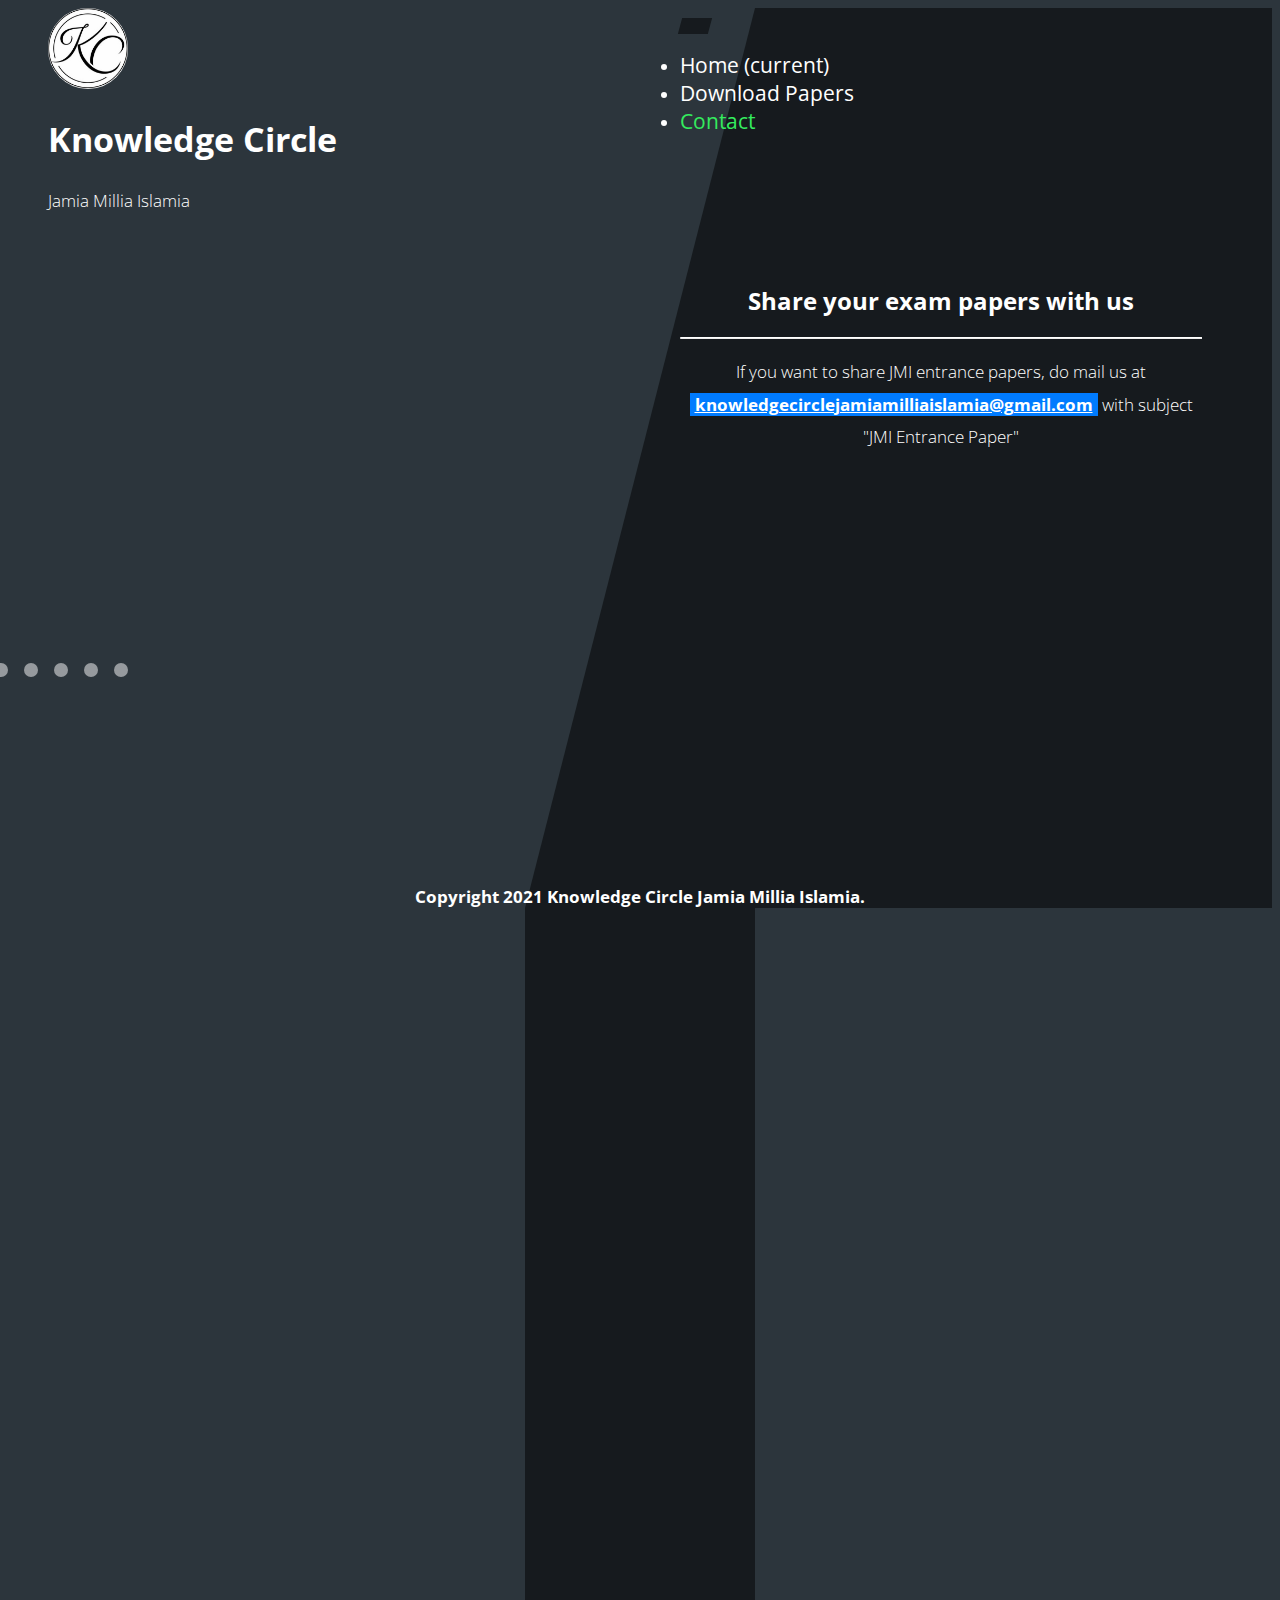
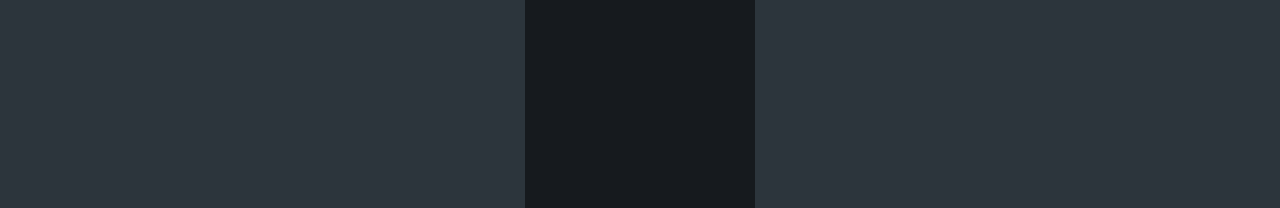
==== contact.html @ 06b5ec3a "UI changes" ====
<!DOCTYPE html>
<html lang="en">

<head>
    <meta charset="UTF-8">
    <meta name="viewport" content="width=device-width, initial-scale=1.0">
    <meta http-equiv="X-UA-Compatible" content="ie=edge">
    <title>Diagoona - About Page</title>
    <link href="https://fonts.googleapis.com/css?family=Open+Sans:300,400" rel="stylesheet" />
    <!-- https://fonts.google.com/ -->
    <link href="css/bootstrap.min.css" rel="stylesheet" /> <!-- https://getbootstrap.com/ -->
    <link href="fontawesome/css/all.min.css" rel="stylesheet" /> <!-- https://fontawesome.com/ -->
    <link href="css/templatemo-diagoona.css" rel="stylesheet" />
    <link href="css/main.css" rel="stylesheet" />
    <link rel="icon" href="./img/kc.jpg">


    <meta name="description" content="Knowledge Circle Jamia Millia Islamia. previous year papers" />
    <meta name="keywords"
        content="jmi previous year papers, papers, entrance papers, jmi entrance papers, knowledge circle" />
    <meta name="author" content="Knowledge Circle Jamia Millia Islamia" />
    <meta name="summary" content="Knowledge Circle Jamia Millia Islamia">
    <meta name="language" content="English">
    <meta name="author" content="Knowledge Circle Jamia Millia Islamia">
    <meta name="designer" content="Knowledge Circle Jamia Millia Islamia">
    <meta name="coverage" content="Worldwide">
    <meta name="distribution" content="Global">


    <!--

TemplateMo 550 Diagoona

https://templatemo.com/tm-550-diagoona

-->
</head>

<body>
    <div class="tm-container">
        <div>
            <div class="tm-row pt-4">
                <div class="tm-col-left">
                    <a href="./">

                        <div class="tm-site-header media">
                            <i class=""><img class="logo" src="./img/kc.jpg" alt=""></i>

                            <div class="media-body">
                                <h1 class="tm-sitename text-uppercase">Knowledge Circle</h1>
                                <p class="tm-slogon">Jamia Millia Islamia</p>
                            </div>
                        </div>
                    </a>
                </div>
                <div class="tm-col-right">
                    <nav class="navbar navbar-expand-lg" id="tm-main-nav">
                        <button class="navbar-toggler toggler-example mr-0 ml-auto" type="button" data-toggle="collapse"
                            data-target="#navbar-nav" aria-controls="navbar-nav" aria-expanded="false"
                            aria-label="Toggle navigation">
                            <span><i class="fas fa-bars"></i></span>
                        </button>
                        <div class="collapse navbar-collapse tm-nav" id="navbar-nav">
                            <ul class="navbar-nav text-uppercase">
                                <li class="nav-item">
                                    <a class="nav-link tm-nav-link" href="./">Home <span
                                            class="sr-only">(current)</span></a>
                                </li>
                                <li class="nav-item">
                                    <a class="nav-link tm-nav-link" href="download-papers.html">Download Papers</a>
                                </li>
                                <li class="nav-item active">
                                    <a class="nav-link tm-nav-link" href="contact.html">Contact</a>
                                </li>


                            </ul>
                        </div>
                    </nav>
                </div>
            </div>

            <div class="tm-row">
                <div class="tm-col-left"></div>
                <main class="tm-col-right">
                    <section class="tm-content tm-about">
                        <h2 class="mb-5 tm-content-title">Share your exam papers with us</h2>
                        <hr class="mb-4">

                        <div class="media my-3">
                            <i class="fas fa-draw-polygon fa-3x p-3 mr-4"></i>
                            <div class="media-body">
                                <p> If you want to share JMI entrance papers, do mail us at <a
                                        href="mailto:knowledgecirclejamiamilliaislamia@gmail.com"
                                        style="padding: 0 5px;background: #007bff;color: white;font-weight: bold;text-decoration: underline;">knowledgecirclejamiamilliaislamia@gmail.com</a>
                                    with subject "JMI Entrance Paper"</p>
                            </div>
                        </div>

                    </section>
                </main>
            </div>
        </div>

        <div class="tm-row">
            <div class="tm-col-left text-center">
                <ul class="tm-bg-controls-wrapper">
                    <li class="tm-bg-control active" data-id="0"></li>
                    <li class="tm-bg-control" data-id="1"></li>
                    <li class="tm-bg-control" data-id="2"></li>
                    <li class="tm-bg-control" data-id="3"></li>
                    <li class="tm-bg-control" data-id="4"></li>
                    <li class="tm-bg-control" data-id="5"></li>
                    <li class="tm-bg-control" data-id="6"></li>
                    <li class="tm-bg-control" data-id="7"></li>
                </ul>
            </div>
            <div class="tm-col-right tm-col-footer">
                <footer class="tm-site-footer text-right">
                    <p class="mb-0"></p>
                </footer>
            </div>
        </div>

        <div class="copyright">Copyright 2021 Knowledge Circle Jamia Millia Islamia.</div>


        <!-- Diagonal background design -->
        <div class="tm-bg">
            <div class="tm-bg-left"></div>
            <div class="tm-bg-right"></div>
        </div>
    </div>

    <script src="js/jquery-3.4.1.min.js"></script>
    <script src="js/bootstrap.min.js"></script>
    <script src="js/jquery.backstretch.min.js"></script>
    <script src="js/templatemo-script.js"></script>
</body>

</html>
---- css/templatemo-diagoona.css ----
/*

TemplateMo 550 Diagoona

https://templatemo.com/tm-550-diagoona

*/

body {
    font-family: 'Open Sans', Arial, sans-serif;
    font-size: 17px;
    font-weight: 300;
    overflow-x: hidden;
    color: white;
    background-color: #2C353C;
}

a { 
    transition: all 0.3s ease; 
    text-decoration: none;
}

ul { padding: 0; }
a:hover { text-decoration: none; }
button:focus { outline: none; }
p { line-height: 1.9; }
.tm-logo { margin-right: 20px; }
.tm-slogan { font-size: 0.8rem; }

/* Navigation */
.navbar-toggler {
    padding: 8px 15px;
    border: 0;
    border-radius: 0;
    transform: skewX(-15deg);
    background-color: rgba(0,0,0,0.5);
    color: white;    
}

.navbar-toggler i { transform: skewX(15deg); }

.navbar-expand-lg {
    padding-left: 0;
    padding-right: 0;
    z-index: 20;
}

.navbar-expand-lg .navbar-nav .nav-link { padding: 0; }

.navbar-expand-lg .navbar-nav .tm-nav-link {
    font-size: 1.3rem;
    font-weight: 400;
    color: white;    
    padding-bottom: 30px;    
}

.nav-item { margin-right: 60px; }

.nav-item:last-child { margin-right: 0; }

.nav-item.active .tm-nav-link,
.nav-item:hover .tm-nav-link {
    color: #34ec5e;
}

/* Page Background */
.tm-bg {
    position: absolute;
    left: 0;
    right: 0;
    width: 100%;
    height: 100%;
    display: flex;
    z-index: -1000;
}

.tm-bg-left,
.tm-bg-right {
    position: relative;
    width: 50%;
    height: 100%;
}

.tm-bg-right { background-color: rgba(0,0,0,0.5); }

.tm-bg-left {
    border-right: 230px solid rgba(0,0,0,0.5);
    border-top: 100vh solid transparent;
}

.tm-bg-controls-wrapper {
    display: inline-block;
    margin-left: -150px;
}

.tm-bg-control {
    display: inline-block;
    width: 14px;
    height: 14px;
    background-color: rgba(255,255,255,0.5);
    margin: 6px;
    cursor: pointer;
    border-radius: 50%;
}

.tm-bg-control.active,
.tm-bg-control:hover {
    background-color: white;
}

.tm-container {
    width: 100%;
    height: 100%;
    min-height: 100vh;
    position: relative;
    display: flex;
    flex-direction: column;
    justify-content: space-between;  
}

.tm-row { display: flex; }

.tm-col-left {
    width: 50%;
    height: 100%;
    padding-left: 40px;  
    padding-right: 40px;
}

.tm-col-right {
    width: 50%;
    height: 100%;
    padding-left: 70px;
    padding-right: 70px;
    z-index: 10000000;
}

.tm-content {
    max-width: 660px;
    margin-top: 50px;
    padding-right: 20px;
}

.tm-about { max-width: 525px; }

::-webkit-scrollbar {
    -webkit-appearance: none;
    width: 10px;
}
  
::-webkit-scrollbar-thumb {
    border-radius: 5px;
    background-color: rgba(255,255,255,.8);
    box-shadow: 0 0 1px rgba(255,255,255,.8);
}

.tm-content-title { font-size: 1.5rem; }
hr { border-top: 1px solid white; }

.btn {
    padding: 10px 25px;
    border-radius: 0;
}

.btn-big {
    padding: 9px 40px;
    font-size: 1.2rem;;
}

.btn-primary {
    background-color: white;
    color: white;
    font-weight: bold;
    border: 0;
    border-radius: 10px;
    background: linear-gradient(-45deg, #22ff07, #17a2b8);
    transition: all .3s ease-out;
}


.btn-primary:hover {
    transform: scale(1.1);
}

.tm-site-footer {
    padding: 40px 0 20px;
    max-width: 660px;
    font-size: 0.95rem;
}

.tm-col-footer { padding-left: 0; }
.tm-text-link { color: white; }

.tm-text-link:hover,
.tm-text-link:focus {
    color: #9CC;
}

/* Service */ 
.tm-service-text { max-width: 365px; }
.tm-service-img { margin-right: 25px; }
.tm-service-img-r { margin-left: 25px; }

/* Contact */
.form-control,
textarea {    
    color: white;
    background-color: transparent;
    background-clip: padding-box;
    border: none;
    border-bottom: 1px solid #999A9B;
    border-radius: 0;
    transition: border-color 0.15s ease-in-out, box-shadow 0.15s ease-in-out;
    padding: 10px 0;
    font-family: 'Open Sans', Arial, sans-serif;
    font-size: 1rem;
    font-weight: 400;
    line-height: 1.5;
}

.form-control:focus {
    color: white;
    background-color: transparent;    
    box-shadow: none;
    border-color: #9CC;
    outline: none;
}

.mb-85 { margin-bottom: 85px; }
.tm-contact-main { max-width: 690px; }

.tm-contact {
    max-width: 420px;
    margin-left: auto;
    margin-right: auto;
}

.form-control::-webkit-input-placeholder { color: white; } /* Edge */  
.form-control:-ms-input-placeholder { color: white; } /* Internet Explorer 10-11 */  
.form-control::placeholder { color: white; }

@media (max-width: 1200px) {
    .nav-item { margin-right: 30px; }

    .tm-page-right {
        padding-left: 30px;
        padding-right: 30px;
    }
}

@media (max-width: 992px) {    
    .tm-nav {
        position: absolute;
        background: rgba(0, 0, 0, 0.8);
        color: white;
        top: 44px;
        right: 4px;
    }

    .navbar-expand-lg .navbar-nav .tm-nav-link {
        color: white;
        font-size: 1.1rem;
        padding: 13px 20px;
    }

    .nav-item { margin-right: 0; }

    .nav-item.active .tm-nav-link,
    .nav-item:hover .tm-nav-link {
        color: #9CC;
    }

    .tm-content { margin-top: 20px; }
    .tm-site-footer { padding-top: 40px; }
    .tm-col-left { width: 40%; }

    .tm-col-right {
        width: 60%;
        padding-left: 100px;
        padding-right: 30px;
    }
    
    .tm-col-footer { padding-left: 0; }
}

@media (max-width: 768px) {
    .tm-row { flex-direction: column; }

    .tm-col-left,
    .tm-col-right,
    .tm-bg-left,
    .tm-bg-right {
        width: 100%;
    }

    #tm-main-nav {
        position: fixed;
        top: 50px;
        right: 40px;
        padding-bottom: 0;
    }  
    
    .tm-bg { flex-direction: column; }

    .tm-bg-left {
        height: 200px;        
        border-bottom: 50px solid rgba(0,0,0,0.5);
        border-right: 0;
        border-top: 0;
    }

    .tm-bg-right { height: calc(100% - 200px); }

    .tm-bg-controls-wrapper {
        margin-left: 0;
        margin-top: 50px;
    }

    .tm-content {
        max-height: none;
        margin-top: 40px;
    }

    .tm-col-right {
        padding-top: 40px;
        padding-left: 30px;
    }

    .tm-col-footer {
        padding-left: 10px;
        padding-right: 10px;
    }
}

@media (max-width: 460px) {
    .tm-logo { margin-right: 15px; }
    .tm-sitename { font-size: 1.8rem; }
    .tm-slogon { font-size: 0.8rem; }
}

@media (max-width: 450px), (min-width: 768px) and (max-width: 830px), (min-width: 992px) and (max-width: 1040px) {
    .tm-service-media { flex-direction: column; }
    .tm-service-media-img-l { flex-direction: column-reverse; }
    .tm-service-text { margin-top: 20px; }
    .tm-service-img { margin-right: 0; }
    .tm-service-img-r { margin-left: 0; }
}
---- css/main.css ----
/* by Jamal Hassouni*/
@import url('https://fonts.googleapis.com/css?family=Roboto:300');

.card {
  position: relative;
  max-width: 600px;
  height: auto;
  background: linear-gradient(-45deg, #fe0847, #feae3f);
  border-radius: 15px;
  margin: 0 auto;
  padding: 40px 20px;
  -webkit-box-shadow: 0 10px 15px rgba(0, 0, 0, .1);
  box-shadow: 0 10px 15px rgba(0, 0, 0, .1);
  -webkit-transition: .5s;
  transition: .3s;
}

.card:hover {
  -webkit-transform: translateY(-20px);
  transform: translateY(-20px);
}

.col-sm-4 {
  margin-top: 30px;

}

.col-sm-4:nth-child(3n + 1) .card,
.col-sm-4:nth-child(3n + 1) .card .title .fa {
  background: linear-gradient(-45deg, #fe0847, #feae3f);

}

.col-sm-4:nth-child(3n + 2) .card,
.col-sm-4:nth-child(3n + 2) .card .title .fa {
  background: linear-gradient(-45deg, #24ff72, #9a4eff);

}

.col-sm-4:nth-child(3n + 3) .card,
.col-sm-4:nth-child(3n + 3) .card .title .fa {


  background: linear-gradient(-45deg, #f403d1, #64b5f6);
}



.col-sm-4:hover .card,
.col-sm-4:hover .card .title .fa {
     background: linear-gradient(-45deg, #22ff07, #17a2b8);
}


/* .col-sm-4:nth-child(3n + 4) .card,
.col-sm-4:nth-child(3n + 4) .card .title .fa {
} */


.card::before {
  content: '';
  position: absolute;
  bottom: 0;
  left: 0;
  /* width: 100%; */
  height: 40%;
  /* background: rgba(255, 255, 255, .1); */
  z-index: 1;
  -webkit-transform: skewY(-5deg) scale(1.5);
  transform: skewY(-5deg) scale(1.5);
}

.title .fa {
  color: #fff;
  font-size: 60px;
  width: 100px;
  height: 100px;
  border-radius: 50%;
  text-align: center;
  line-height: 100px;
  -webkit-box-shadow: 0 10px 10px rgba(0, 0, 0, .1);
  box-shadow: 0 10px 10px rgba(0, 0, 0, .1);

}

.title h2 {
  position: relative;
  margin: 20px 0 0;
  padding: 0;
  color: #fff;
  font-size: 30px;
  font-weight: bold;
  z-index: 2;
  text-transform: capitalize;
}

.price,
.option {
  position: relative;
  z-index: 2;
}

.price h4 {
  margin: 0;
  padding: 20px 0;
  color: #fff;
  font-size: 60px;
}

.option ul {
  margin: 0;
  padding: 0;

}

.option ul li {
  margin: 0 0 10px;
  padding: 0;
  list-style: none;
  color: #fff;
  font-size: 16px;
}

.card a {
  /* position: relative; */
  z-index: 2;
  /* background: #fff; */
  color: white;
  /* width: 150px; */
  /* height: 40px; */
  /* line-height: 40px; */
  /* border-radius: 40px; */
  display: block;
  text-align: left;
  text-transform: capitalize;
  text-decoration: none;
  /* margin: 20px auto 0; */
  font-size: 16px;
  cursor: pointer;
  margin-bottom: 5px;
  transition: all .1s ease-out;
}

.card a:hover {
  font-weight: bold;
  text-decoration: underline;
}

section {
  width: 100%;
  text-align: center;
}

table {
  margin-bottom: 20px;
  display: block;
}

tbody {
  display: block;
}

tr {
  display: block;
}
th {
  font-size: 20px;
    font-weight: bold;
    display: inline-block;
    background: #67626230;
    padding: 8px 20px;
    border-radius: 15px;
    box-shadow: 0 0 5px #757171;
    margin-bottom: 15px;
}

td a i {
  margin-right: 5px;
}

.logo {
  width: 80px;
  margin-right: 5px;
  border-radius: 50%;

}

.copyright{
  text-align: center;
  font-weight: bold;
}
.media-body {
  color: white;
}
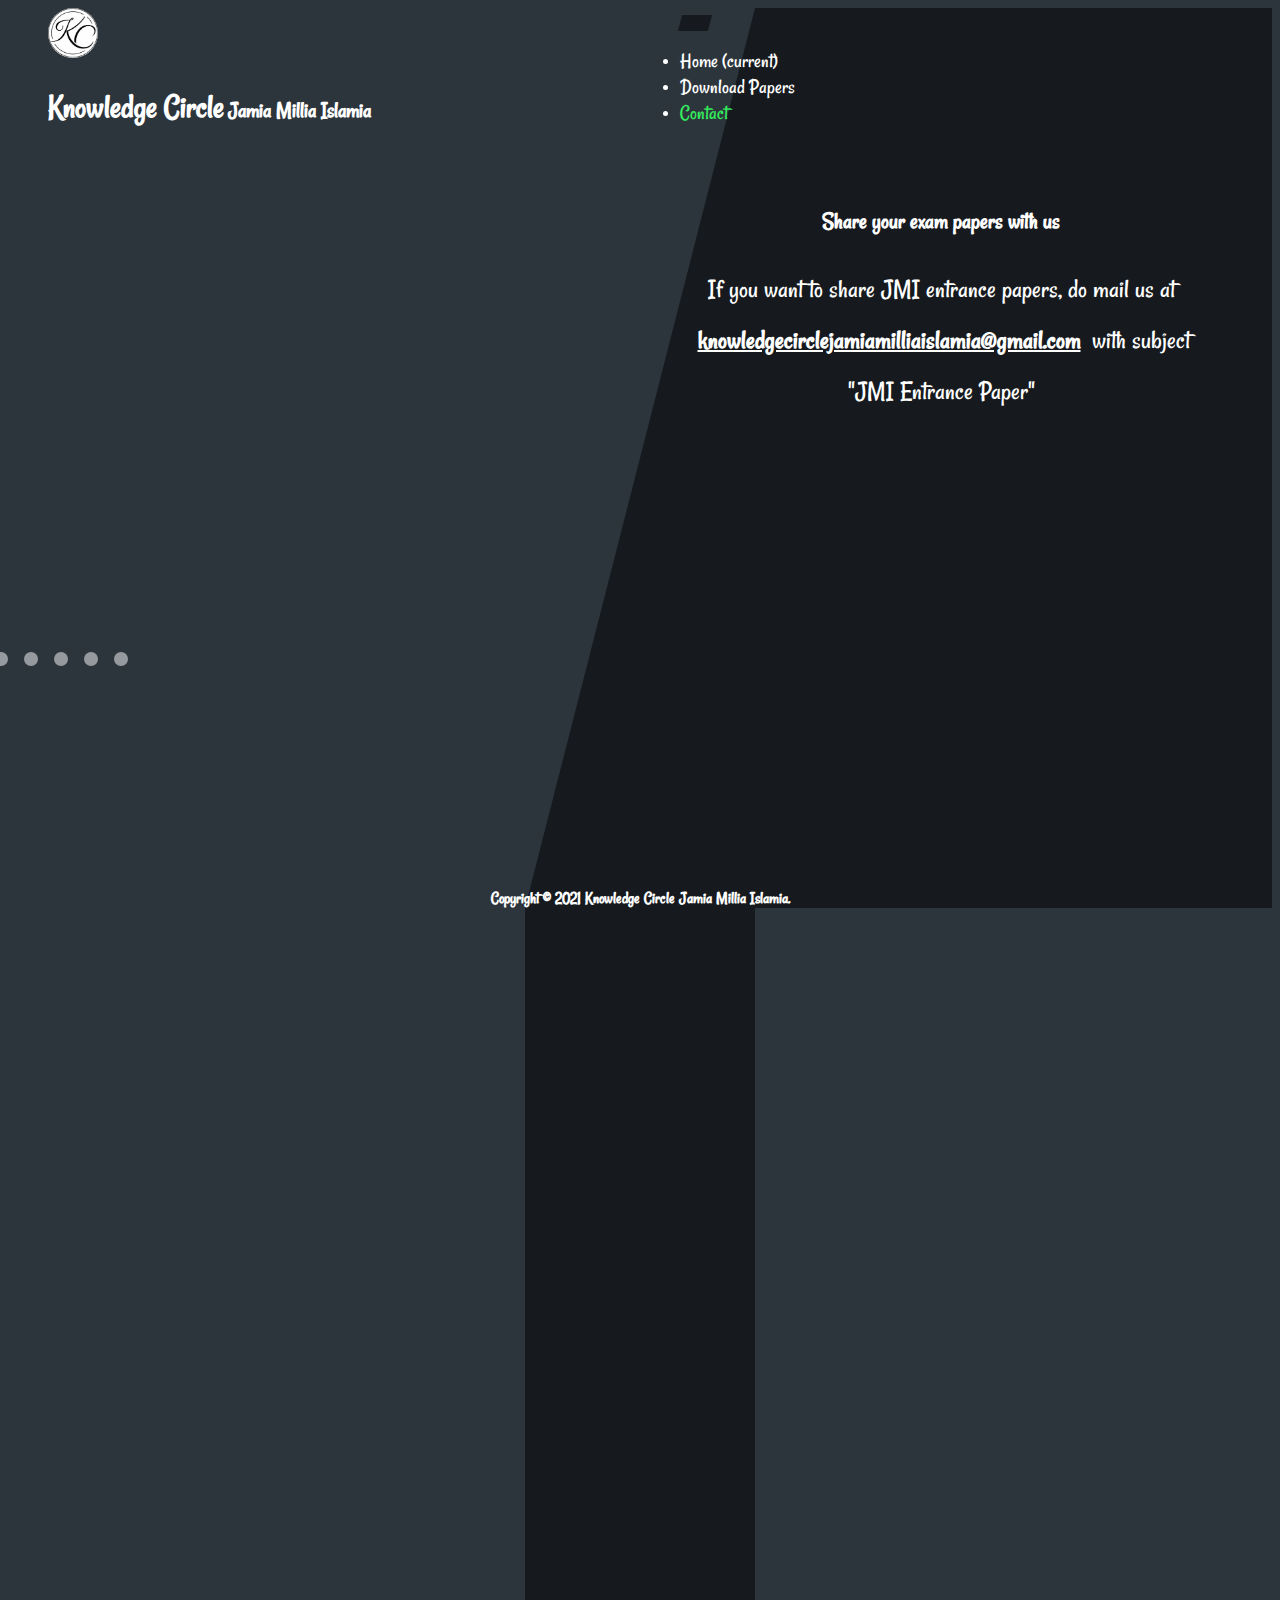
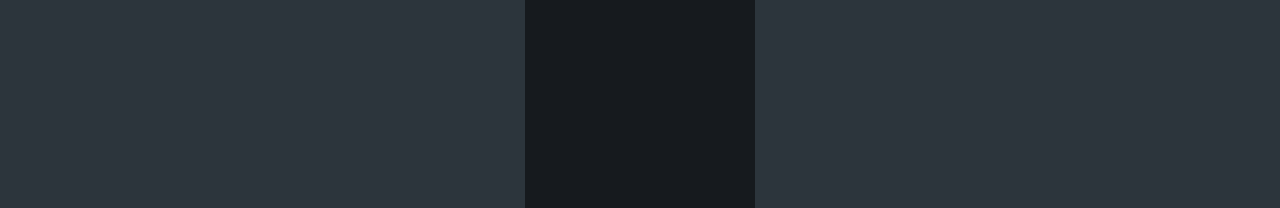
==== commit 45fbe538: "UI fix + google fonts" ====
--- a/contact.html
+++ b/contact.html
@@ -2,10 +2,14 @@
 <html lang="en">
 
 <head>
+
+    <meta name="theme-color" content="greenyellow">
+    <link href="https://fonts.googleapis.com/css2?family=Rancho&display=swap" rel="stylesheet">
+
     <meta charset="UTF-8">
     <meta name="viewport" content="width=device-width, initial-scale=1.0">
     <meta http-equiv="X-UA-Compatible" content="ie=edge">
-    <title>Diagoona - About Page</title>
+    <title>Knowledge Circle Jamia Millia Islamia</title>
     <link href="https://fonts.googleapis.com/css?family=Open+Sans:300,400" rel="stylesheet" />
     <!-- https://fonts.google.com/ -->
     <link href="css/bootstrap.min.css" rel="stylesheet" /> <!-- https://getbootstrap.com/ -->
@@ -25,6 +29,7 @@
     <meta name="designer" content="Knowledge Circle Jamia Millia Islamia">
     <meta name="coverage" content="Worldwide">
     <meta name="distribution" content="Global">
+    
 
 
     <!--
@@ -85,17 +90,11 @@
                 <main class="tm-col-right">
                     <section class="tm-content tm-about">
                         <h2 class="mb-5 tm-content-title">Share your exam papers with us</h2>
-                        <hr class="mb-4">
 
-                        <div class="media my-3">
-                            <i class="fas fa-draw-polygon fa-3x p-3 mr-4"></i>
-                            <div class="media-body">
-                                <p> If you want to share JMI entrance papers, do mail us at <a
+                                <p style="font-size: 27px;"> If you want to share JMI entrance papers, do mail us at <a
                                         href="mailto:knowledgecirclejamiamilliaislamia@gmail.com"
-                                        style="padding: 0 5px;background: #007bff;color: white;font-weight: bold;text-decoration: underline;">knowledgecirclejamiamilliaislamia@gmail.com</a>
+                                        style="word-wrap: break-word; padding: 0 5px;color: white;font-weight: bold;text-decoration: underline;">knowledgecirclejamiamilliaislamia@gmail.com</a>
                                     with subject "JMI Entrance Paper"</p>
-                            </div>
-                        </div>
 
                     </section>
                 </main>
@@ -122,7 +121,7 @@
             </div>
         </div>
 
-        <div class="copyright">Copyright 2021 Knowledge Circle Jamia Millia Islamia.</div>
+        <div class="copyright">Copyright &copy; 2021 Knowledge Circle Jamia Millia Islamia.</div>
 
 
         <!-- Diagonal background design -->
--- a/css/templatemo-diagoona.css
+++ b/css/templatemo-diagoona.css
@@ -51,7 +51,8 @@
     font-size: 1.3rem;
     font-weight: 400;
     color: white;    
-    padding-bottom: 30px;    
+    padding-bottom: 30px; 
+    z-index: 10000;   
 }
 
 .nav-item { margin-right: 60px; }
@@ -86,6 +87,7 @@
 .tm-bg-left {
     border-right: 230px solid rgba(0,0,0,0.5);
     border-top: 100vh solid transparent;
+    z-index: -1;
 }
 
 .tm-bg-controls-wrapper {
@@ -118,7 +120,8 @@
     justify-content: space-between;  
 }
 
-.tm-row { display: flex; }
+.tm-row { display: flex; 
+z-index: -1;}
 
 .tm-col-left {
     width: 50%;
@@ -132,7 +135,6 @@
     height: 100%;
     padding-left: 70px;
     padding-right: 70px;
-    z-index: 10000000;
 }
 
 .tm-content {
@@ -154,7 +156,8 @@
     box-shadow: 0 0 1px rgba(255,255,255,.8);
 }
 
-.tm-content-title { font-size: 1.5rem; }
+.tm-content-title { font-size: 1.5rem; 
+font-weight: bold;}
 hr { border-top: 1px solid white; }
 
 .btn {
@@ -170,7 +173,7 @@
 .btn-primary {
     background-color: white;
     color: white;
-    font-weight: bold;
+    font-size: 28px;
     border: 0;
     border-radius: 10px;
     background: linear-gradient(-45deg, #22ff07, #17a2b8);
@@ -193,7 +196,8 @@
 
 .tm-text-link:hover,
 .tm-text-link:focus {
-    color: #9CC;
+    color: #34ec5e;
+    
 }
 
 /* Service */ 
@@ -222,7 +226,7 @@
     color: white;
     background-color: transparent;    
     box-shadow: none;
-    border-color: #9CC;
+    color: #34ec5e;
     outline: none;
 }
 
@@ -267,7 +271,7 @@
 
     .nav-item.active .tm-nav-link,
     .nav-item:hover .tm-nav-link {
-        color: #9CC;
+        color: #34ec5e;
     }
 
     .tm-content { margin-top: 20px; }
--- a/css/main.css
+++ b/css/main.css
@@ -1,5 +1,9 @@
 /* by Jamal Hassouni*/
 @import url('https://fonts.googleapis.com/css?family=Roboto:300');
+
+* :not(.fa-graduation-cap, .fa-server) {
+  font-family: Rancho !important;
+}
 
 .card {
   position: relative;
@@ -8,7 +12,7 @@
   background: linear-gradient(-45deg, #fe0847, #feae3f);
   border-radius: 15px;
   margin: 0 auto;
-  padding: 40px 20px;
+  padding: 20px 45px 45px 15px;
   -webkit-box-shadow: 0 10px 15px rgba(0, 0, 0, .1);
   box-shadow: 0 10px 15px rgba(0, 0, 0, .1);
   -webkit-transition: .5s;
@@ -139,6 +143,7 @@
   cursor: pointer;
   margin-bottom: 5px;
   transition: all .1s ease-out;
+  font-family: sans-serif !important;
 }
 
 .card a:hover {
@@ -179,7 +184,7 @@
 }
 
 .logo {
-  width: 80px;
+  width: 50px;
   margin-right: 5px;
   border-radius: 50%;
 
@@ -191,4 +196,15 @@
 }
 .media-body {
   color: white;
+}
+
+
+.media-body h1,
+  .media-body p{
+  display: inline-block;
+}
+
+.tm-slogon {
+  font-weight: bold;
+  font-size: 23px;
 }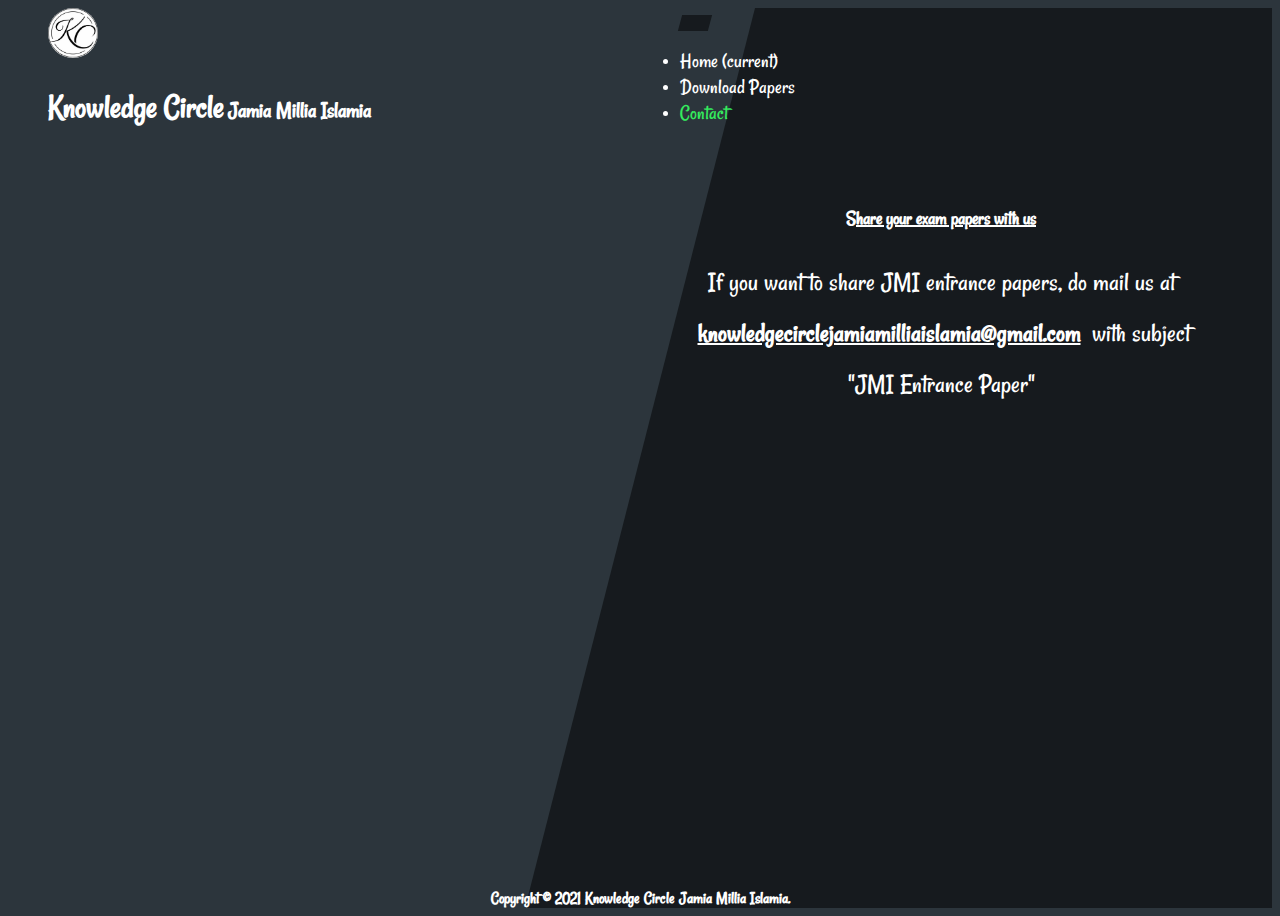
==== commit 722c4389: "slider image fix" ====
--- a/contact.html
+++ b/contact.html
@@ -107,11 +107,6 @@
                     <li class="tm-bg-control active" data-id="0"></li>
                     <li class="tm-bg-control" data-id="1"></li>
                     <li class="tm-bg-control" data-id="2"></li>
-                    <li class="tm-bg-control" data-id="3"></li>
-                    <li class="tm-bg-control" data-id="4"></li>
-                    <li class="tm-bg-control" data-id="5"></li>
-                    <li class="tm-bg-control" data-id="6"></li>
-                    <li class="tm-bg-control" data-id="7"></li>
                 </ul>
             </div>
             <div class="tm-col-right tm-col-footer">
--- a/css/main.css
+++ b/css/main.css
@@ -1,8 +1,14 @@
 /* by Jamal Hassouni*/
 @import url('https://fonts.googleapis.com/css?family=Roboto:300');
 
-* :not(.fa-graduation-cap, .fa-server) {
+* :not(.fa-graduation-cap, .fa-server, .fa-bars, .fa-download) {
   font-family: Rancho !important;
+}
+
+body .tm-container { /*added this so that index.html screen not become scrollable after increasing the font size*/
+	margin: 0;
+	height: 100%;
+	overflow: hidden;
 }
 
 .card {
@@ -151,6 +157,15 @@
   text-decoration: underline;
 }
 
+.tm-row .tm-col-right .tm-content .tm-content-title { /*Incresed the font-size of Knowledge circle jamia heading which is in h2*/
+	font-size: 28px;
+	text-decoration: underline;
+}
+
+.tm-row .tm-col-right .tm-content .mb-5 { /*increased the font-size of the paragraph below the h2 headline*/
+	font-size: 20px;
+}
+
 section {
   width: 100%;
   text-align: center;
@@ -207,4 +222,4 @@
 .tm-slogon {
   font-weight: bold;
   font-size: 23px;
-}+}
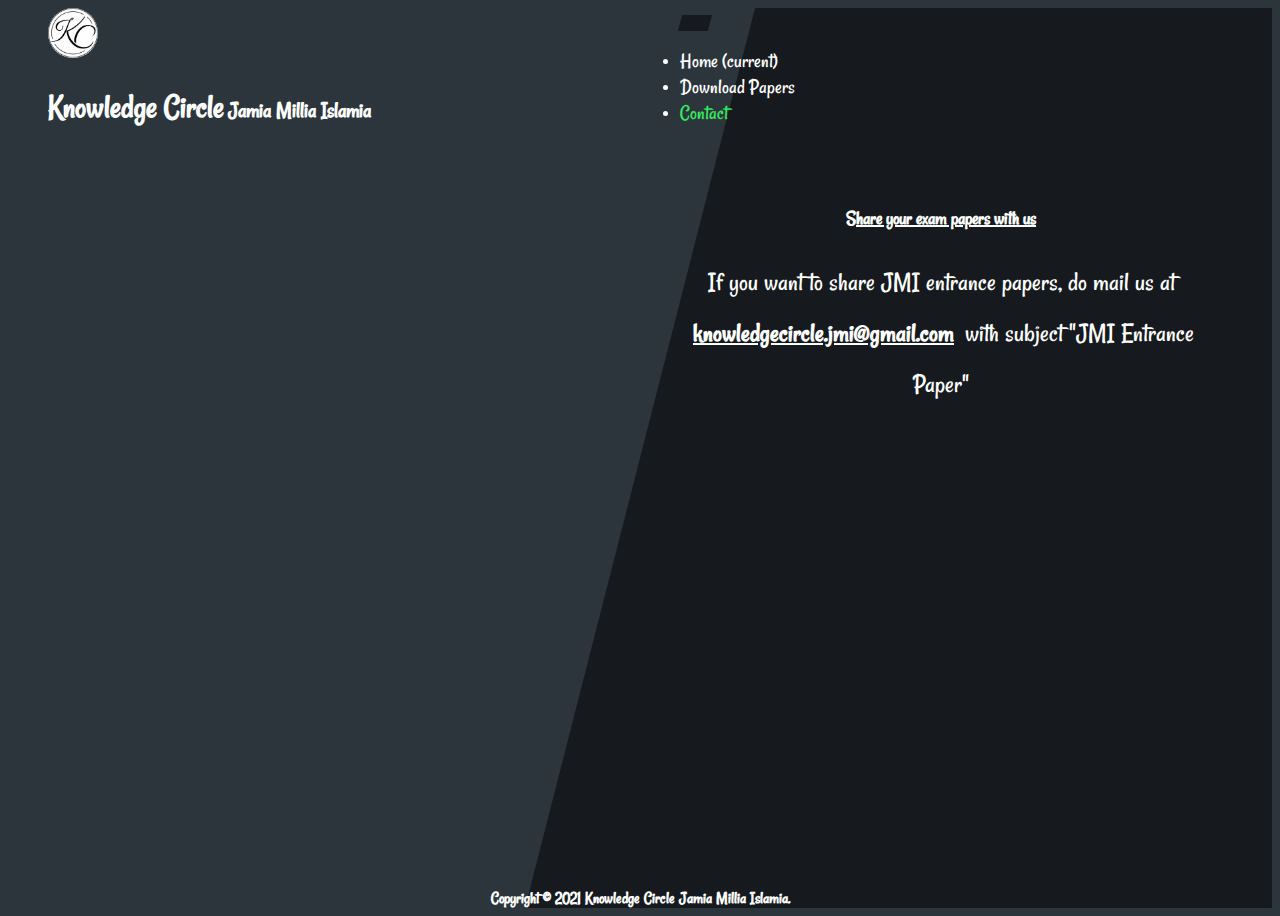
==== commit 78d07efd: "SEO" ====
--- a/contact.html
+++ b/contact.html
@@ -19,9 +19,9 @@
     <link rel="icon" href="./img/kc.jpg">
 
 
-    <meta name="description" content="Knowledge Circle Jamia Millia Islamia. previous year papers" />
+      <meta name="description" content="Knowledge Circle Jamia Millia Islamia, New Delhi" />
     <meta name="keywords"
-        content="jmi previous year papers, papers, entrance papers, jmi entrance papers, knowledge circle" />
+        content="jmi, jamia millia islamia, previous year entrance papers, knowledge circle, entrance exam, papers, jamia millia" />
     <meta name="author" content="Knowledge Circle Jamia Millia Islamia" />
     <meta name="summary" content="Knowledge Circle Jamia Millia Islamia">
     <meta name="language" content="English">
@@ -92,8 +92,8 @@
                         <h2 class="mb-5 tm-content-title">Share your exam papers with us</h2>
 
                                 <p style="font-size: 27px;"> If you want to share JMI entrance papers, do mail us at <a
-                                        href="mailto:knowledgecirclejamiamilliaislamia@gmail.com"
-                                        style="word-wrap: break-word; padding: 0 5px;color: white;font-weight: bold;text-decoration: underline;">knowledgecirclejamiamilliaislamia@gmail.com</a>
+                                        href="mailto:knowledgecircle.jmi@gmail.com"
+                                        style="word-wrap: break-word; padding: 0 5px;color: white;font-weight: bold;text-decoration: underline;">knowledgecircle.jmi@gmail.com</a>
                                     with subject "JMI Entrance Paper"</p>
 
                     </section>
@@ -132,4 +132,4 @@
     <script src="js/templatemo-script.js"></script>
 </body>
 
-</html>+</html>
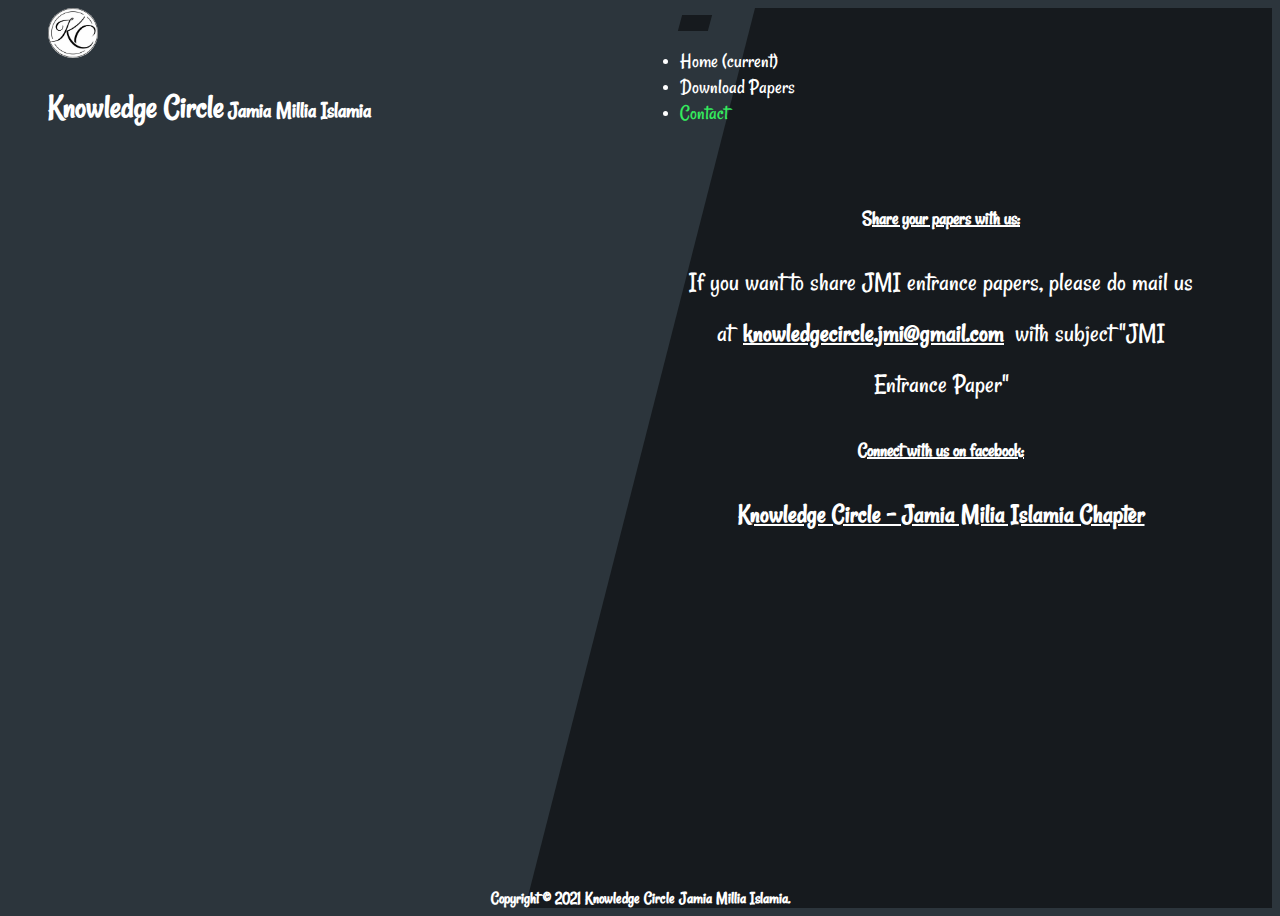
==== commit bdd232cc: "Update contact.html" ====
--- a/contact.html
+++ b/contact.html
@@ -19,25 +19,20 @@
     <link rel="icon" href="./img/kc.jpg">
 
 
-      <meta name="description" content="Knowledge Circle Jamia Millia Islamia, New Delhi" />
+    <meta name="description" content="Knowledge Circle J&K is an umbrella body of JK students studying outside the valley which operates in different universities for the welfare and intellectual enlightenment of Kashmiri student's without any ideological bias by respecting dissent." />
     <meta name="keywords"
-        content="jmi, jamia millia islamia, previous year entrance papers, knowledge circle, entrance exam, papers, jamia millia" />
+        content="jmi, jamia millia islamia, jamia millia islamia  previous year entrance papers, knowledge circle, entrance exam, papers, jamia millia, new delhi, kashmir, J&K, kashmiri students, students, download entrance papers, JNU, DU, AMU, HCU, Delhi University, jawaharlal nehru university, Aligarh Muslim University, IP University, India, ookhla, jamia nagar , srinagar, kashmir university, ku, islamic university, SKUAST, " />
     <meta name="author" content="Knowledge Circle Jamia Millia Islamia" />
-    <meta name="summary" content="Knowledge Circle Jamia Millia Islamia">
+    <meta name="summary" content="Knowledge Circle J&K is an umbrella body of JK students studying outside the valley which operates in different universities for the welfare and intellectual enlightenment of Kashmiri student's without any ideological bias by respecting dissent.">
     <meta name="language" content="English">
-    <meta name="author" content="Knowledge Circle Jamia Millia Islamia">
-    <meta name="designer" content="Knowledge Circle Jamia Millia Islamia">
+    <meta name="designer" content="KnowledgeCircle-TechnicalTeam">
     <meta name="coverage" content="Worldwide">
-    <meta name="distribution" content="Global">
-    
+    <meta name="distribution" content="Global">    
 
 
-    <!--
-
+<!--
 TemplateMo 550 Diagoona
-
 https://templatemo.com/tm-550-diagoona
-
 -->
 </head>
 
@@ -89,12 +84,17 @@
                 <div class="tm-col-left"></div>
                 <main class="tm-col-right">
                     <section class="tm-content tm-about">
-                        <h2 class="mb-5 tm-content-title">Share your exam papers with us</h2>
+                        <h2 class="mb-5 tm-content-title">Share your papers with us: </h2>
 
-                                <p style="font-size: 27px;"> If you want to share JMI entrance papers, do mail us at <a
+                                <p style="font-size: 27px;"> If you want to share JMI entrance papers, please do mail us at <a
                                         href="mailto:knowledgecircle.jmi@gmail.com"
                                         style="word-wrap: break-word; padding: 0 5px;color: white;font-weight: bold;text-decoration: underline;">knowledgecircle.jmi@gmail.com</a>
                                     with subject "JMI Entrance Paper"</p>
+                                                <h2 class="mb-5 tm-content-title">Connect with us on facebook: </h2>
+                                <p style="font-size: 27px;"><a
+                                        href="https://www.facebook.com/KCJMI/"
+                                        style="word-wrap: break-word; padding: 0 5px;color: white;font-weight: bold;text-decoration: underline;">Knowledge Circle - Jamia Milia Islamia Chapter</a></p>
+
 
                     </section>
                 </main>
